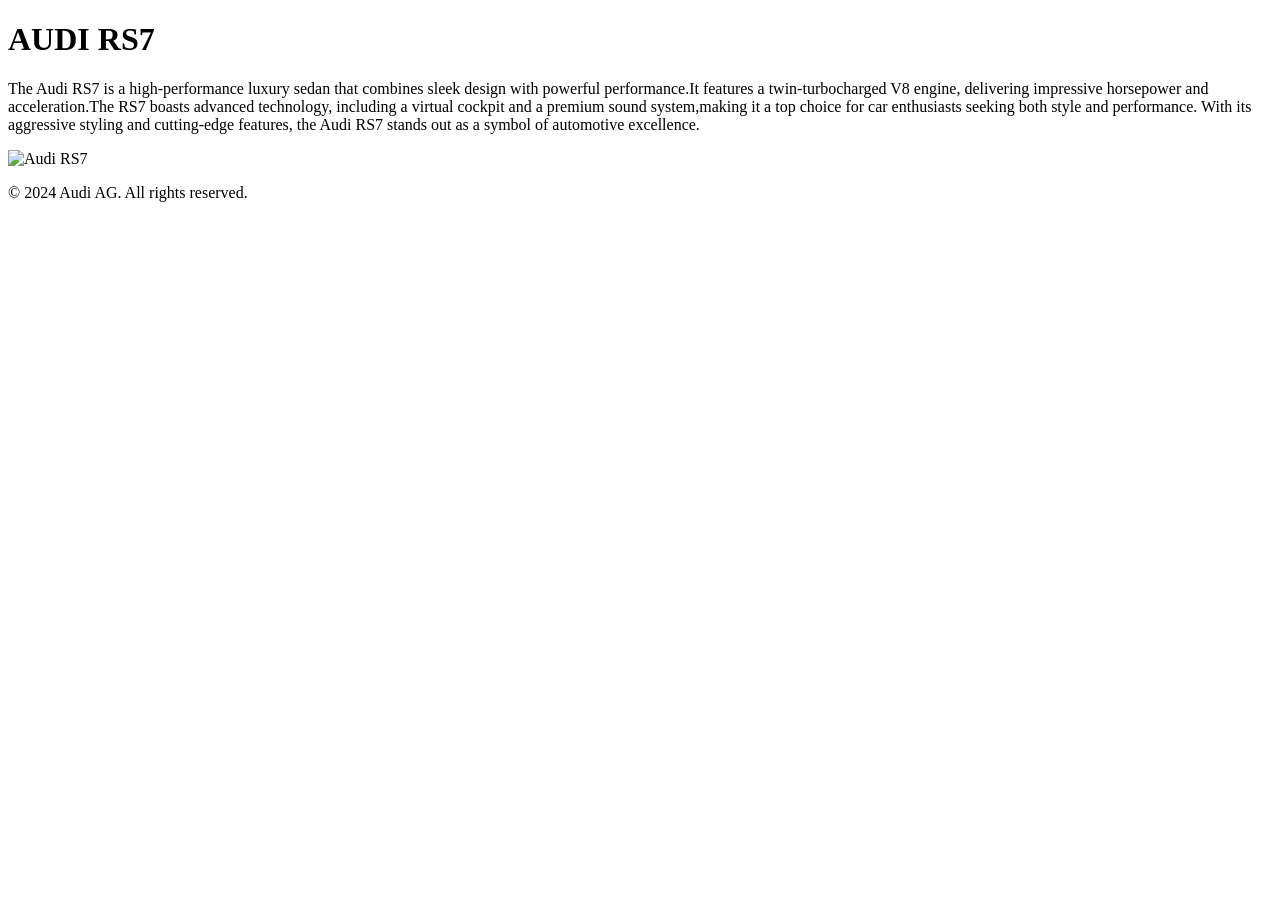
==== index.html @ f9cebfa3 "Create index.html" ====
<!DOCTYPE html>
<html>
<head>
    <title>AUDI RS7 WEBPAGE </title>

</head>

<body>
    <header>
        <h1>AUDI RS7</h1>
    </header>

<main>
    <p> The Audi RS7 is a high-performance luxury sedan that combines sleek design with powerful performance.It features a twin-turbocharged V8 engine, delivering impressive horsepower and acceleration.The RS7 boasts advanced technology, including a virtual cockpit and a premium sound system,making it a top choice for car enthusiasts seeking both style and performance. With its aggressive styling and cutting-edge features, the Audi RS7 stands out as a symbol of automotive excellence.</p>
    <img src="https://i.ytimg.com/vi/Zk69FTkXV_M/maxresdefault.jpg" alt="Audi RS7">
</main>
<footer>
    <p>© 2024 Audi AG. All rights reserved.</p>
</body>
</html>
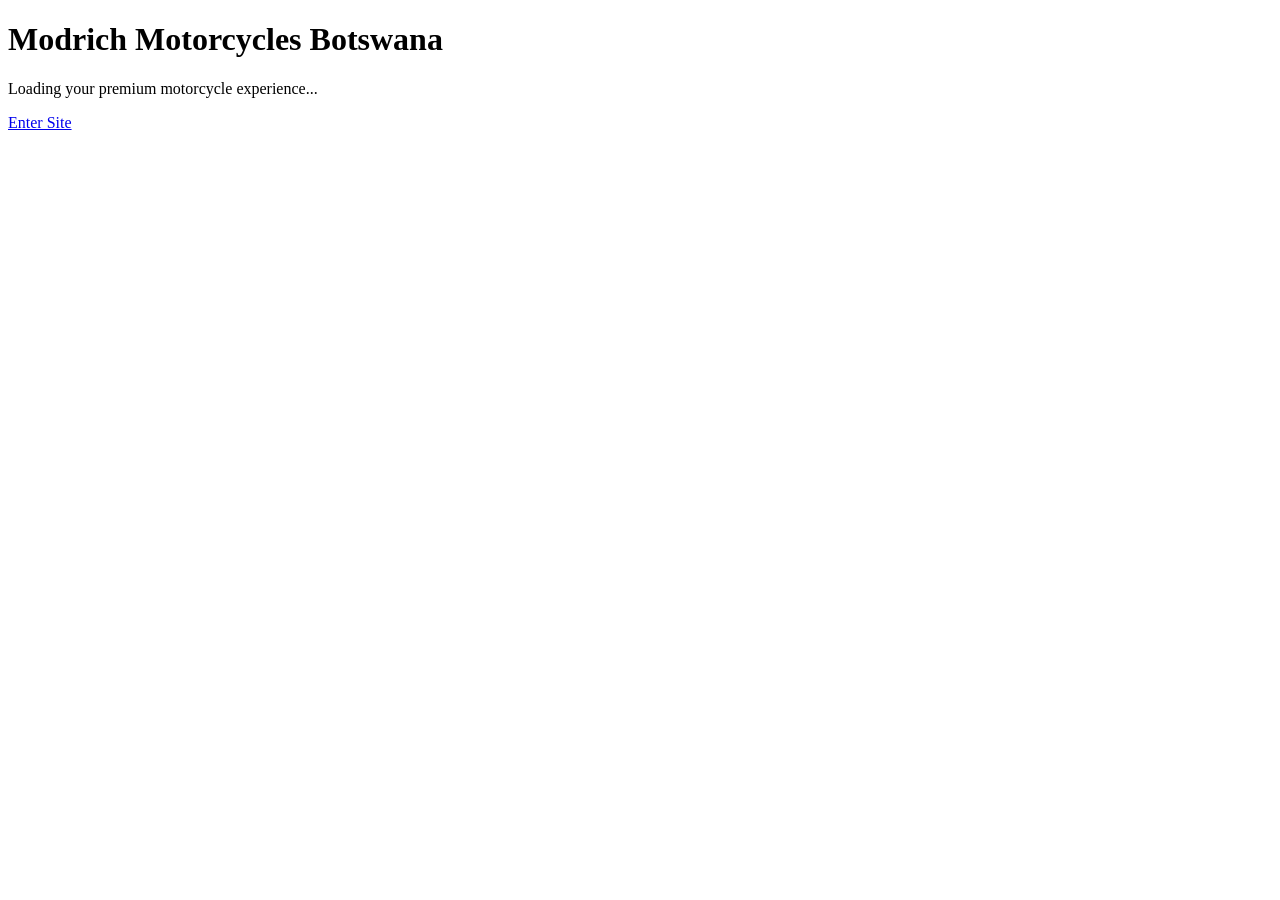
==== commit 287d8982: "index.html" ====
--- a/index.html
+++ b/index.html
@@ -1,20 +1,21 @@
 <!DOCTYPE html>
-<html>
+<html lang="en">
 <head>
-    <title>AUDI RS7 WEBPAGE </title>
-
+  <meta charset="UTF-8">
+  <meta name="viewport" content="width=device-width, initial-scale=1.0">
+  <title>Welcome | Modrich Motorcycles Botswana</title>
+  <link rel="stylesheet" href="styles.css">
+  <script>
+    setTimeout(function () {
+      window.location.href = "home.html";
+    }, 2200);
+  </script>
 </head>
-
 <body>
-    <header>
-        <h1>AUDI RS7</h1>
-    </header>
-
-<main>
-    <p> The Audi RS7 is a high-performance luxury sedan that combines sleek design with powerful performance.It features a twin-turbocharged V8 engine, delivering impressive horsepower and acceleration.The RS7 boasts advanced technology, including a virtual cockpit and a premium sound system,making it a top choice for car enthusiasts seeking both style and performance. With its aggressive styling and cutting-edge features, the Audi RS7 stands out as a symbol of automotive excellence.</p>
-    <img src="https://i.ytimg.com/vi/Zk69FTkXV_M/maxresdefault.jpg" alt="Audi RS7">
-</main>
-<footer>
-    <p>© 2024 Audi AG. All rights reserved.</p>
+  <main class="container hero">
+    <h1>Modrich Motorcycles Botswana</h1>
+    <p>Loading your premium motorcycle experience...</p>
+    <a class="btn" href="home.html">Enter Site</a>
+  </main>
 </body>
 </html>
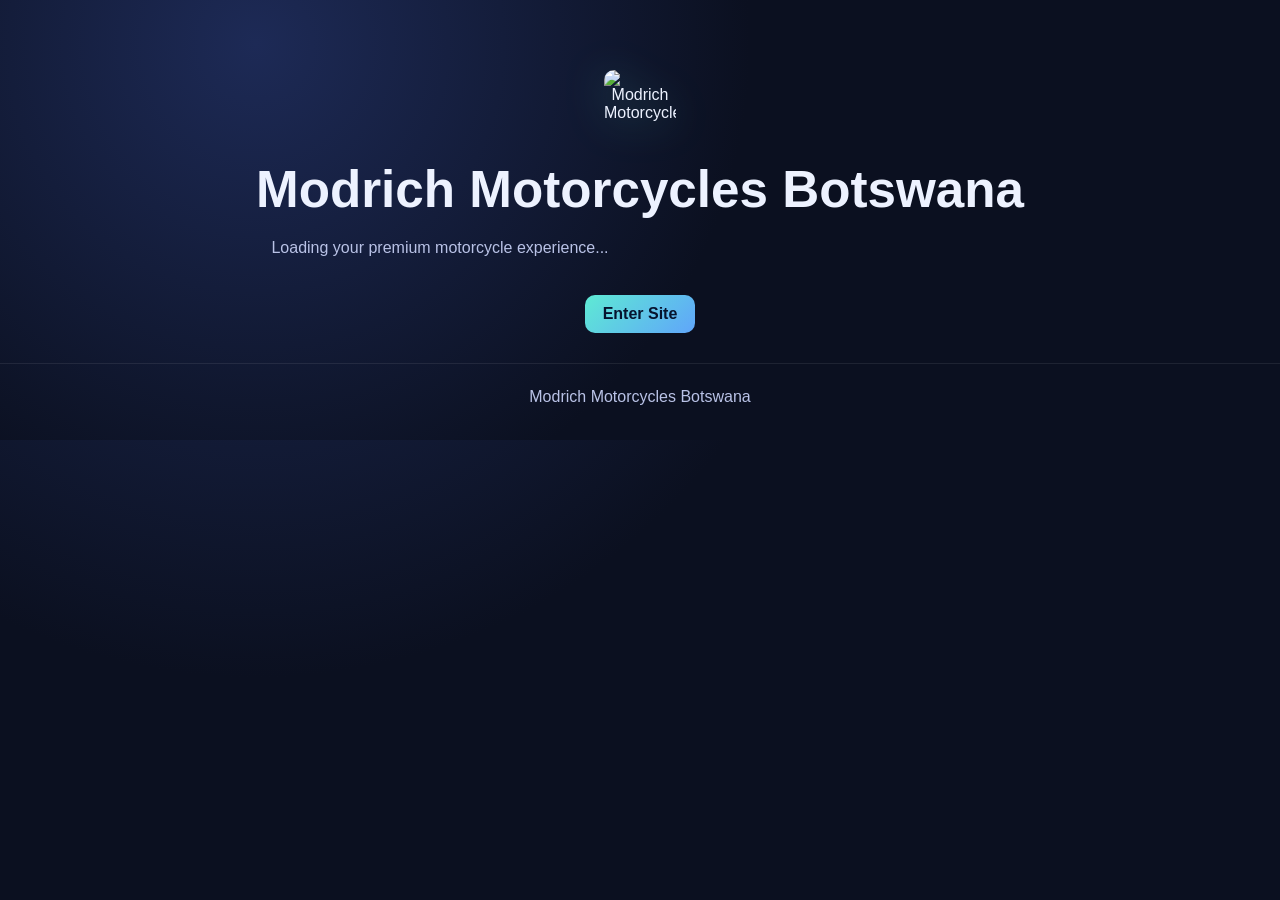
==== commit 409bd842: "MODRICH" ====
--- a/index.html
+++ b/index.html
@@ -12,10 +12,14 @@
   </script>
 </head>
 <body>
-  <main class="container hero">
+  <main class="container hero splash-hero">
+    <img src="assets/logo.svg" alt="Modrich Motorcycles" class="site-logo splash-logo" width="72" height="72">
     <h1>Modrich Motorcycles Botswana</h1>
     <p>Loading your premium motorcycle experience...</p>
     <a class="btn" href="home.html">Enter Site</a>
   </main>
+  <footer class="footer">
+    <div class="container">Modrich Motorcycles Botswana</div>
+  </footer>
 </body>
 </html>
--- a/styles.css
+++ b/styles.css
@@ -0,0 +1,496 @@
+:root {
+  --bg: #0b1020;
+  --surface: #121a33;
+  --surface-soft: #182244;
+  --text: #edf2ff;
+  --muted: #b9c2e6;
+  --primary: #5eead4;
+  --secondary: #60a5fa;
+  --accent: #f59e0b;
+  --danger: #fb7185;
+  --radius: 14px;
+  --shadow: 0 10px 30px rgba(0, 0, 0, 0.25);
+}
+
+* {
+  box-sizing: border-box;
+}
+
+html,
+body {
+  margin: 0;
+  padding: 0;
+  font-family: "Segoe UI", Tahoma, Geneva, Verdana, sans-serif;
+  background: radial-gradient(circle at 20% 10%, #1d2a56 0%, var(--bg) 45%);
+  color: var(--text);
+  min-height: 100%;
+}
+
+body.services-page {
+  background:
+    linear-gradient(rgba(6, 12, 28, 0.78), rgba(6, 12, 28, 0.84)),
+    url("https://i.pinimg.com/1200x/1e/a1/ad/1ea1ad8297e3e361330ba3c716c067d2.jpg") center/cover fixed no-repeat;
+}
+
+body.services-page .card {
+  background: rgba(18, 26, 51, 0.86);
+  backdrop-filter: blur(2px);
+}
+
+img {
+  max-width: 100%;
+  display: block;
+  border-radius: 10px;
+}
+
+a {
+  color: var(--primary);
+  text-decoration: none;
+}
+
+.container {
+  width: min(1100px, 92%);
+  margin: 0 auto;
+}
+
+.topbar {
+  position: sticky;
+  top: 0;
+  backdrop-filter: blur(8px);
+  background: rgba(11, 16, 32, 0.78);
+  border-bottom: 1px solid rgba(255, 255, 255, 0.1);
+  z-index: 10;
+}
+
+.nav {
+  display: flex;
+  align-items: center;
+  justify-content: space-between;
+  gap: 16px;
+  padding: 14px 0;
+}
+
+.brand {
+  display: inline-flex;
+  align-items: center;
+  gap: 10px;
+  font-weight: 700;
+  letter-spacing: 0.4px;
+  color: var(--text);
+  text-decoration: none;
+  transition: transform 0.25s ease, opacity 0.25s ease;
+}
+
+.brand:hover {
+  transform: translateY(-1px);
+  opacity: 0.95;
+}
+
+.site-logo {
+  width: 42px;
+  height: 42px;
+  flex-shrink: 0;
+  border-radius: 10px;
+  object-fit: contain;
+  filter: drop-shadow(0 4px 12px rgba(94, 234, 212, 0.28));
+}
+
+.brand-text {
+  background: linear-gradient(135deg, var(--primary), var(--secondary));
+  -webkit-background-clip: text;
+  background-clip: text;
+  color: transparent;
+  font-size: 1.02rem;
+  line-height: 1.2;
+}
+
+.splash-hero {
+  text-align: center;
+}
+
+.splash-logo {
+  width: 72px;
+  height: 72px;
+  margin: 0 auto 18px;
+  filter: drop-shadow(0 6px 20px rgba(94, 234, 212, 0.35));
+}
+
+.nav-links {
+  display: flex;
+  flex-wrap: wrap;
+  gap: 8px;
+}
+
+.nav-links a {
+  padding: 8px 12px;
+  border-radius: 999px;
+  color: var(--text);
+  transition: transform 0.25s ease, background-color 0.25s ease, color 0.25s ease;
+}
+
+.nav-links a:hover,
+.nav-links a.active {
+  background: linear-gradient(135deg, var(--primary), var(--secondary));
+  color: #031126;
+  transform: translateY(-2px);
+}
+
+.hero {
+  padding: 70px 0 30px;
+  animation: fadeInUp 0.8s ease both;
+}
+
+.hero h1 {
+  font-size: clamp(2rem, 4.8vw, 3.2rem);
+  margin: 0 0 12px;
+}
+
+.hero p {
+  color: var(--muted);
+  max-width: 700px;
+  line-height: 1.6;
+}
+
+.btn {
+  display: inline-block;
+  margin-top: 18px;
+  background: linear-gradient(135deg, var(--primary), var(--secondary));
+  color: #06132e;
+  font-weight: 600;
+  padding: 10px 18px;
+  border-radius: 10px;
+  transition: transform 0.25s ease, box-shadow 0.25s ease;
+}
+
+.btn:hover {
+  transform: translateY(-2px);
+  box-shadow: var(--shadow);
+}
+
+.grid {
+  display: grid;
+  gap: 18px;
+  grid-template-columns: repeat(auto-fit, minmax(220px, 1fr));
+  padding: 20px 0 60px;
+}
+
+.card {
+  background: linear-gradient(145deg, var(--surface), var(--surface-soft));
+  border: 1px solid rgba(255, 255, 255, 0.08);
+  border-radius: var(--radius);
+  padding: 16px;
+  box-shadow: var(--shadow);
+  transition: transform 0.3s ease, border-color 0.3s ease;
+  animation: fadeInUp 0.7s ease both;
+  cursor: pointer;
+}
+
+.card:hover,
+.card:active,
+.card.clicked {
+  transform: translateY(-8px) scale(1.015);
+  border-color: rgba(94, 234, 212, 0.6);
+  box-shadow: 0 14px 32px rgba(0, 0, 0, 0.35);
+}
+
+.card:hover {
+  animation: cardFloat 1.6s ease-in-out infinite;
+}
+
+.card h3,
+.card h2 {
+  margin-top: 10px;
+  margin-bottom: 6px;
+}
+
+.price {
+  color: var(--accent);
+  font-weight: 700;
+}
+
+.specs {
+  margin: 12px 0 0;
+  padding-left: 18px;
+  color: var(--muted);
+  line-height: 1.45;
+  font-size: 0.93rem;
+}
+
+.specs li {
+  margin-bottom: 4px;
+}
+
+.section-title {
+  margin-top: 30px;
+  margin-bottom: 10px;
+  font-size: 1.6rem;
+}
+
+.muted {
+  color: var(--muted);
+}
+
+.form input,
+.form textarea {
+  width: 100%;
+  margin-top: 6px;
+  margin-bottom: 14px;
+  background: #0f1834;
+  color: var(--text);
+  border: 1px solid rgba(255, 255, 255, 0.15);
+  border-radius: 10px;
+  padding: 10px 12px;
+}
+
+.form textarea {
+  min-height: 120px;
+  resize: vertical;
+}
+
+.form button {
+  border: none;
+  cursor: pointer;
+}
+
+.form button:disabled {
+  cursor: not-allowed;
+  opacity: 0.55;
+  filter: grayscale(0.15);
+  transform: none;
+  box-shadow: none;
+}
+
+.thank-you {
+  margin-top: 14px;
+  padding: 12px 14px;
+  border-radius: 10px;
+  border: 1px solid rgba(94, 234, 212, 0.5);
+  background: rgba(94, 234, 212, 0.14);
+  color: #d1fae5;
+}
+
+.footer {
+  padding: 24px 0 34px;
+  text-align: center;
+  color: var(--muted);
+  border-top: 1px solid rgba(255, 255, 255, 0.08);
+}
+
+.contact-grid {
+  grid-template-columns: repeat(auto-fit, minmax(200px, 1fr));
+  gap: 14px;
+  padding-bottom: 28px;
+}
+
+.contact-card {
+  padding: 14px 16px;
+  cursor: default;
+}
+
+.contact-card:hover,
+.contact-card:active,
+.contact-card.clicked {
+  animation: none;
+  transform: translateY(-3px);
+}
+
+.contact-card-link {
+  display: block;
+  color: inherit;
+  text-decoration: none;
+}
+
+.brand-logo {
+  width: 20px;
+  height: 20px;
+  display: block;
+  border-radius: 0;
+  object-fit: contain;
+}
+
+.contact-card-link h3 {
+  margin: 8px 0 4px;
+  font-size: 1rem;
+  font-weight: 600;
+}
+
+.contact-card-link p,
+.contact-detail {
+  margin: 0;
+  font-size: 0.88rem;
+  line-height: 1.4;
+}
+
+.contact-detail {
+  color: var(--muted);
+  word-break: break-word;
+}
+
+.map-section {
+  padding-bottom: 48px;
+}
+
+.map-panel {
+  max-width: 560px;
+  margin: 0 auto;
+  padding: 18px 18px 14px;
+}
+
+.map-panel .section-title {
+  margin-top: 0;
+  font-size: 1.2rem;
+}
+
+.map-panel .muted {
+  margin: 0 0 12px;
+  font-size: 0.9rem;
+}
+
+.map-wrap {
+  border-radius: 10px;
+  overflow: hidden;
+  border: 1px solid rgba(255, 255, 255, 0.08);
+  background: #0f1834;
+}
+
+.map-wrap iframe {
+  display: block;
+  width: 100%;
+  height: 200px;
+  border: 0;
+  filter: saturate(0.92) contrast(1.02);
+}
+
+.slideshow {
+  position: relative;
+  border-radius: var(--radius);
+  overflow: hidden;
+  min-height: 320px;
+  border: 1px solid rgba(255, 255, 255, 0.12);
+  box-shadow: var(--shadow);
+  margin-top: 8px;
+}
+
+.slide {
+  position: absolute;
+  inset: 0;
+  opacity: 0;
+  transform: scale(1.02);
+  transition: opacity 0.6s ease, transform 0.6s ease;
+}
+
+.slide.active {
+  opacity: 1;
+  transform: scale(1);
+  z-index: 1;
+}
+
+.slide img {
+  width: 100%;
+  height: 420px;
+  object-fit: cover;
+  border-radius: 0;
+}
+
+.slide-caption {
+  position: absolute;
+  left: 16px;
+  bottom: 16px;
+  padding: 10px 14px;
+  background: rgba(0, 0, 0, 0.55);
+  border: 1px solid rgba(255, 255, 255, 0.2);
+  border-radius: 10px;
+  color: #f3f4f6;
+}
+
+.slide-btn {
+  position: absolute;
+  top: 50%;
+  transform: translateY(-50%);
+  z-index: 2;
+  border: none;
+  width: 42px;
+  height: 42px;
+  border-radius: 50%;
+  cursor: pointer;
+  color: #fff;
+  background: rgba(0, 0, 0, 0.45);
+  transition: background-color 0.25s ease;
+}
+
+.slide-btn:hover {
+  background: rgba(0, 0, 0, 0.7);
+}
+
+.slide-btn.prev {
+  left: 10px;
+}
+
+.slide-btn.next {
+  right: 10px;
+}
+
+.slide-dots {
+  display: flex;
+  justify-content: center;
+  gap: 8px;
+  margin: 12px 0 24px;
+}
+
+.dot {
+  width: 11px;
+  height: 11px;
+  border-radius: 50%;
+  border: none;
+  cursor: pointer;
+  background: rgba(255, 255, 255, 0.35);
+}
+
+.dot.active {
+  background: var(--primary);
+}
+
+@keyframes fadeInUp {
+  from {
+    opacity: 0;
+    transform: translateY(18px);
+  }
+  to {
+    opacity: 1;
+    transform: translateY(0);
+  }
+}
+
+@keyframes cardFloat {
+  0% {
+    transform: translateY(-8px) scale(1.015);
+  }
+  50% {
+    transform: translateY(-14px) scale(1.02);
+  }
+  100% {
+    transform: translateY(-8px) scale(1.015);
+  }
+}
+
+@media (max-width: 700px) {
+  .nav {
+    flex-direction: column;
+    align-items: flex-start;
+  }
+
+  .hero {
+    padding-top: 42px;
+  }
+
+  .slide img {
+    height: 290px;
+  }
+
+  .slide-caption {
+    font-size: 0.9rem;
+    left: 10px;
+    right: 10px;
+    bottom: 10px;
+  }
+}
